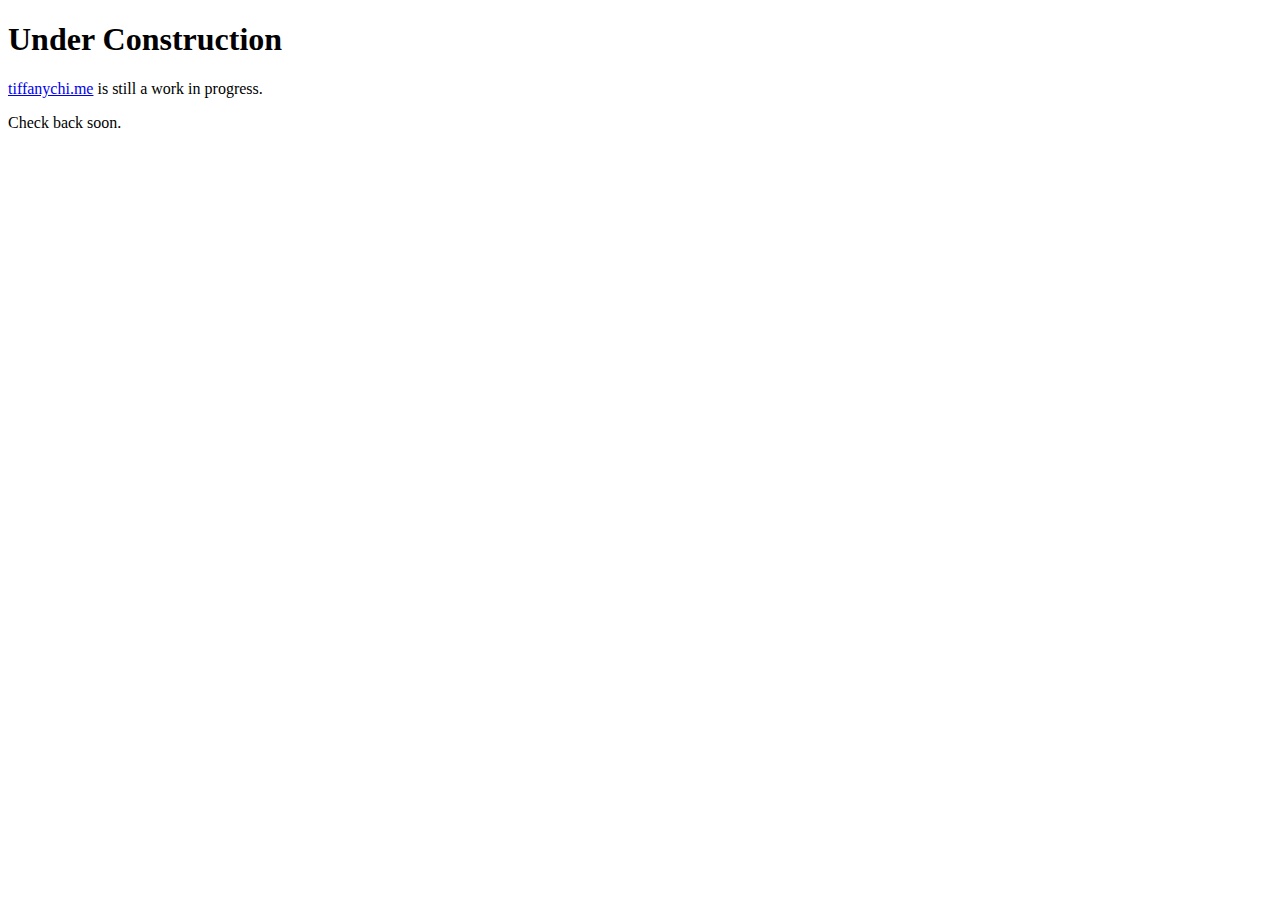
==== index.html @ eeba514b "construction page" ====
<!doctype html><html lang=en><head><meta http-equiv=x-ua-compatible content="IE=Edge"><meta charset=utf-8><title></title><meta name=generator content="Hugo 0.74.3"><meta name=author content="Tiffany Pyke"><meta name=description content="Personal blog for Tiffany Pyke"><meta name=viewport content="width=device-width,initial-scale=1"><meta name=apple-mobile-web-app-capable content="yes"><link rel=canonical href=https://tiffanychi.me/><link href=https://tiffanychi.me/scss/main.75113b82241608809523fd045d3022e523ef2bf260d6163eef44c433de66954a.css integrity="sha256-dRE7giQWCICVI/0EXTAi5SPvK/Jg1hY+70TEM95mlUo=" rel=stylesheet><script type=application/javascript>var doNotTrack=false;if(!doNotTrack){window.ga=window.ga||function(){(ga.q=ga.q||[]).push(arguments)};ga.l=+new Date;ga('create','UA-39736751-2','auto');ga('send','pageview');}</script><script async src=https://www.google-analytics.com/analytics.js></script></head><body><section><div class=card><h1>Under Construction</h1><p><a href=https://tiffnychi.me>tiffanychi.me</a> is still a work in progress.</p><p>Check back soon.</p></div></section></body></html>
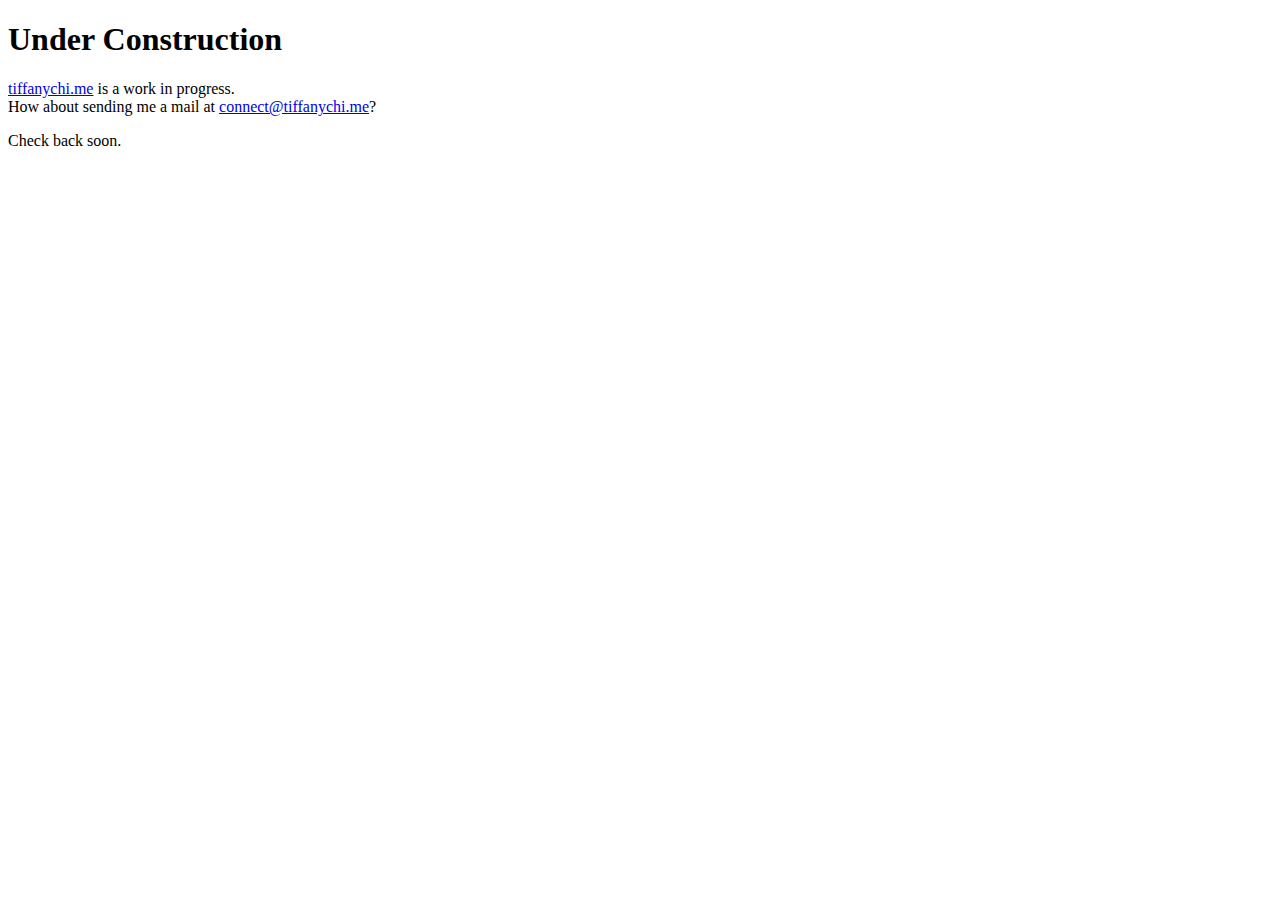
==== commit 86110980: "better background image" ====
--- a/index.html
+++ b/index.html
@@ -1 +1 @@
-<!doctype html><html lang=en><head><meta http-equiv=x-ua-compatible content="IE=Edge"><meta charset=utf-8><title></title><meta name=generator content="Hugo 0.74.3"><meta name=author content="Tiffany Pyke"><meta name=description content="Personal blog for Tiffany Pyke"><meta name=viewport content="width=device-width,initial-scale=1"><meta name=apple-mobile-web-app-capable content="yes"><link rel=canonical href=https://tiffanychi.me/><link href=https://tiffanychi.me/scss/main.75113b82241608809523fd045d3022e523ef2bf260d6163eef44c433de66954a.css integrity="sha256-dRE7giQWCICVI/0EXTAi5SPvK/Jg1hY+70TEM95mlUo=" rel=stylesheet><script type=application/javascript>var doNotTrack=false;if(!doNotTrack){window.ga=window.ga||function(){(ga.q=ga.q||[]).push(arguments)};ga.l=+new Date;ga('create','UA-39736751-2','auto');ga('send','pageview');}</script><script async src=https://www.google-analytics.com/analytics.js></script></head><body><section><div class=card><h1>Under Construction</h1><p><a href=https://tiffnychi.me>tiffanychi.me</a> is still a work in progress.</p><p>Check back soon.</p></div></section></body></html>+<!doctype html><html lang=en><head><meta http-equiv=x-ua-compatible content="IE=Edge"><meta charset=utf-8><title></title><meta name=generator content="Hugo 0.74.3"><meta name=author content="Tiffany Pyke"><meta name=description content="Personal blog for Tiffany Pyke"><meta name=viewport content="width=device-width,initial-scale=1"><meta name=apple-mobile-web-app-capable content="yes"><link rel=canonical href=https://tiffanychi.me/><link href=https://tiffanychi.me/scss/main.1dc24ede43b11ea55d8a74189192776d479d2cf1197207b42c0a17f56333e75a.css integrity="sha256-HcJO3kOxHqVdinQYkZJ3bUedLPEZcge0LAoX9WMz51o=" rel=stylesheet><script type=application/javascript>var doNotTrack=false;if(!doNotTrack){window.ga=window.ga||function(){(ga.q=ga.q||[]).push(arguments)};ga.l=+new Date;ga('create','UA-39736751-2','auto');ga('send','pageview');}</script><script async src=https://www.google-analytics.com/analytics.js></script></head><body><section><div class=card><h1>Under Construction</h1><p><a href=https://tiffnychi.me>tiffanychi.me</a> is a work in progress.<br>How about sending me a mail at <a href=mail:info@tiffanychi.me>connect@tiffanychi.me</a>?</p><p>Check back soon.</p></div></section></body></html>